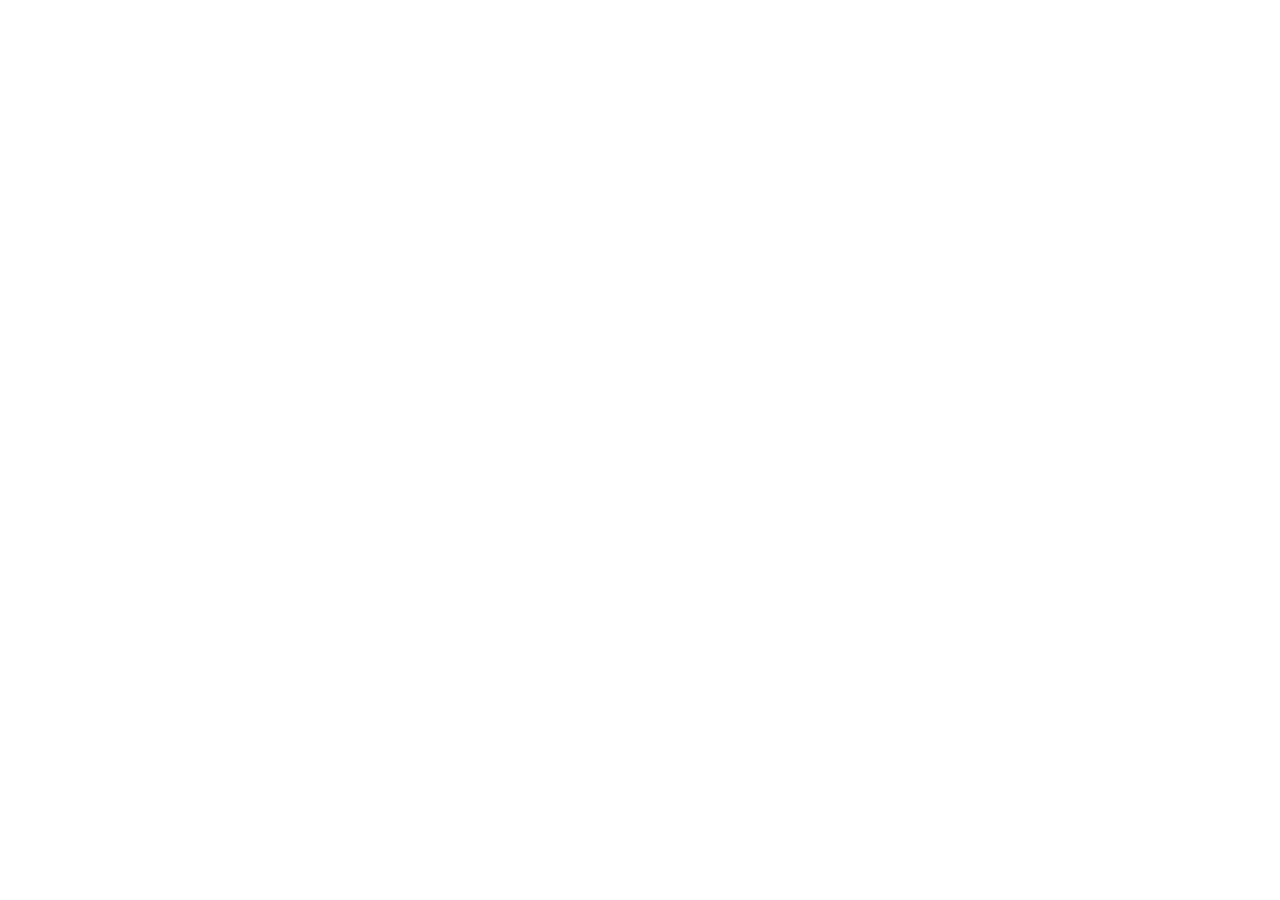
==== index.html @ 3046fb3e "Adding map information to repo" ====
<!doctype html>
<html lang="en">
    <head>
        <meta charset="utf-8">
        <meta http-equiv="X-UA-Compatible" content="IE=edge">
        <meta name="viewport" content="initial-scale=1,user-scalable=no,maximum-scale=1,width=device-width">
        <meta name="mobile-web-app-capable" content="yes">
        <meta name="apple-mobile-web-app-capable" content="yes">
        <link rel="stylesheet" href="css/leaflet.css">
        <link rel="stylesheet" href="css/L.Control.Layers.Tree.css">
        <link rel="stylesheet" href="css/qgis2web.css">
        <link rel="stylesheet" href="css/fontawesome-all.min.css">
        <link rel="stylesheet" href="css/leaflet.photon.css">
        <style>
        #map {
            width: 1140px;
            height: 761px;
        }
        </style>
        <title></title>
    </head>
    <body>
        <div id="map">
        </div>
        <script src="js/qgis2web_expressions.js"></script>
        <script src="js/leaflet.js"></script>
        <script src="js/L.Control.Layers.Tree.min.js"></script>
        <script src="js/leaflet.rotatedMarker.js"></script>
        <script src="js/leaflet.pattern.js"></script>
        <script src="js/leaflet-hash.js"></script>
        <script src="js/Autolinker.min.js"></script>
        <script src="js/rbush.min.js"></script>
        <script src="js/labelgun.min.js"></script>
        <script src="js/labels.js"></script>
        <script src="js/leaflet.photon.js"></script>
        <script src="data/sharedLandscapingTraining_1.js"></script>
        <script src="data/sharedYouthPrograms_2.js"></script>
        <script src="data/sharedCommunityStewardship_3.js"></script>
        <script>
        var highlightLayer;
        function highlightFeature(e) {
            highlightLayer = e.target;
            highlightLayer.openPopup();
        }
        var map = L.map('map', {
            zoomControl:false, maxZoom:28, minZoom:1
        }).fitBounds([[38.93813158655126,-76.957942898571],[38.969355745536575,-76.89774172411627]]);
        var hash = new L.Hash(map);
        map.attributionControl.setPrefix('<a href="https://github.com/qgis2web/qgis2web" target="_blank">qgis2web</a> &middot; <a href="https://leafletjs.com" title="A JS library for interactive maps">Leaflet</a> &middot; <a href="https://qgis.org">QGIS</a>');
        var autolinker = new Autolinker({truncate: {length: 30, location: 'smart'}});
        // remove popup's row if "visible-with-data"
        function removeEmptyRowsFromPopupContent(content, feature) {
         var tempDiv = document.createElement('div');
         tempDiv.innerHTML = content;
         var rows = tempDiv.querySelectorAll('tr');
         for (var i = 0; i < rows.length; i++) {
             var td = rows[i].querySelector('td.visible-with-data');
             var key = td ? td.id : '';
             if (td && td.classList.contains('visible-with-data') && feature.properties[key] == null) {
                 rows[i].parentNode.removeChild(rows[i]);
             }
         }
         return tempDiv.innerHTML;
        }
        // modify popup if contains media
        function addClassToPopupIfMedia(content, popup) {
            var tempDiv = document.createElement('div');
            tempDiv.innerHTML = content;
            var imgTd = tempDiv.querySelector('td img');
            if (imgTd) {
                var src = imgTd.getAttribute('src');
                if (/\.(jpg|jpeg|png|gif|bmp|webp|avif)$/i.test(src)) {
                    popup._contentNode.classList.add('media');
                    var img = popup._contentNode.querySelector('td img');
                    if (img) {
                        // If already loaded (cache), update immediately
                        if (img.complete && img.naturalHeight > 0) {
                            popup.update();
                        } else {
                            img.addEventListener('load', function() {
                                popup.update();
                            });
                            img.addEventListener('error', function() {
                                popup.update();
                            });
                        }
                    }
                } else if (/\.(mp3|wav|ogg|aac)$/i.test(src)) {
                    var audio = document.createElement('audio');
                    audio.controls = true;
                    audio.src = src;
                    imgTd.parentNode.replaceChild(audio, imgTd);
                    popup._contentNode.classList.add('media');
                    setTimeout(function() {
                        popup.setContent(tempDiv.innerHTML);
                        popup.update();
                    }, 10);
                } else if (/\.(mp4|webm|ogg|mov)$/i.test(src)) {
                    var video = document.createElement('video');
                    video.controls = true;
                    video.src = src;
                    video.style.width = "400px";
                    video.style.height = "300px";
                    video.style.maxHeight = "60vh";
                    video.style.maxWidth = "60vw";
                    imgTd.parentNode.replaceChild(video, imgTd);
                    popup._contentNode.classList.add('media');
                    // Aggiorna il popup quando il video carica i metadati
                    video.addEventListener('loadedmetadata', function() {
                        popup.update();
                    });
                    setTimeout(function() {
                        popup.setContent(tempDiv.innerHTML);
                        popup.update();
                    }, 10);
                } else {
                    popup._contentNode.classList.remove('media');
                }
            } else {
                popup._contentNode.classList.remove('media');
            }
        }
        var zoomControl = L.control.zoom({
            position: 'topleft'
        }).addTo(map);
        var bounds_group = new L.featureGroup([]);
        function setBounds() {
        }
        map.createPane('pane_OpenStreetMap_0');
        map.getPane('pane_OpenStreetMap_0').style.zIndex = 400;
        var layer_OpenStreetMap_0 = L.tileLayer('https://tile.openstreetmap.org/{z}/{x}/{y}.png', {
            pane: 'pane_OpenStreetMap_0',
            opacity: 1.0,
            attribution: '',
            minZoom: 1,
            maxZoom: 28,
        });
        layer_OpenStreetMap_0;
        map.addLayer(layer_OpenStreetMap_0);
        function pop_sharedLandscapingTraining_1(feature, layer) {
            layer.on({
                mouseout: function(e) {
                    if (typeof layer.closePopup == 'function') {
                        layer.closePopup();
                    } else {
                        layer.eachLayer(function(feature){
                            feature.closePopup()
                        });
                    }
                },
                mouseover: highlightFeature,
            });
            var popupContent = '<table>\
                    <tr>\
                        <td colspan="2"><strong>Project Name</strong><br />' + (feature.properties['Project Name'] !== null ? autolinker.link(String(feature.properties['Project Name']).replace(/'/g, '\'').toLocaleString()) : '') + '</td>\
                    </tr>\
                    <tr>\
                        <th scope="row">Program Area</th>\
                        <td>' + (feature.properties['Program Area'] !== null ? autolinker.link(String(feature.properties['Program Area']).replace(/'/g, '\'').toLocaleString()) : '') + '</td>\
                    </tr>\
                    <tr>\
                        <th scope="row">Service Area/County</th>\
                        <td>' + (feature.properties['Service Area/County'] !== null ? autolinker.link(String(feature.properties['Service Area/County']).replace(/'/g, '\'').toLocaleString()) : '') + '</td>\
                    </tr>\
                    <tr>\
                        <th scope="row">City</th>\
                        <td>' + (feature.properties['City'] !== null ? autolinker.link(String(feature.properties['City']).replace(/'/g, '\'').toLocaleString()) : '') + '</td>\
                    </tr>\
                    <tr>\
                        <th scope="row">Project Description</th>\
                        <td>' + (feature.properties['Project Description'] !== null ? autolinker.link(String(feature.properties['Project Description']).replace(/'/g, '\'').toLocaleString()) : '') + '</td>\
                    </tr>\
                    <tr>\
                        <th scope="row">Partners</th>\
                        <td class="visible-with-data" id="Partners">' + (feature.properties['Partners'] !== null ? autolinker.link(String(feature.properties['Partners']).replace(/'/g, '\'').toLocaleString()) : '') + '</td>\
                    </tr>\
                    <tr>\
                        <th scope="row">Funder</th>\
                        <td class="visible-with-data" id="Funder">' + (feature.properties['Funder'] !== null ? autolinker.link(String(feature.properties['Funder']).replace(/'/g, '\'').toLocaleString()) : '') + '</td>\
                    </tr>\
                    <tr>\
                        <th scope="row">Participants</th>\
                        <td class="visible-with-data" id="Participants">' + (feature.properties['Participants'] !== null ? autolinker.link(String(feature.properties['Participants']).replace(/'/g, '\'').toLocaleString()) : '') + '</td>\
                    </tr>\
                    <tr>\
                        <th scope="row">Trees Planted</th>\
                        <td class="visible-with-data" id="Trees Planted">' + (feature.properties['Trees Planted'] !== null ? autolinker.link(String(feature.properties['Trees Planted']).replace(/'/g, '\'').toLocaleString()) : '') + '</td>\
                    </tr>\
                    <tr>\
                        <th scope="row">Installations</th>\
                        <td class="visible-with-data" id="Installations">' + (feature.properties['Installations'] !== null ? autolinker.link(String(feature.properties['Installations']).replace(/'/g, '\'').toLocaleString()) : '') + '</td>\
                    </tr>\
                </table>';
            var content = removeEmptyRowsFromPopupContent(popupContent, feature);
			layer.on('popupopen', function(e) {
				addClassToPopupIfMedia(content, e.popup);
			});
			layer.bindPopup(content, { maxHeight: 400 });
        }

        function style_sharedLandscapingTraining_1_0() {
            return {
                pane: 'pane_sharedLandscapingTraining_1',
                radius: 8.0,
                opacity: 1,
                color: 'rgba(35,35,35,1.0)',
                dashArray: '',
                lineCap: 'butt',
                lineJoin: 'miter',
                weight: 1,
                fill: true,
                fillOpacity: 1,
                fillColor: 'rgba(143,105,85,1.0)',
                interactive: true,
            }
        }
        map.createPane('pane_sharedLandscapingTraining_1');
        map.getPane('pane_sharedLandscapingTraining_1').style.zIndex = 401;
        map.getPane('pane_sharedLandscapingTraining_1').style['mix-blend-mode'] = 'normal';
        var layer_sharedLandscapingTraining_1 = new L.geoJson(json_sharedLandscapingTraining_1, {
            attribution: '',
            interactive: true,
            dataVar: 'json_sharedLandscapingTraining_1',
            layerName: 'layer_sharedLandscapingTraining_1',
            pane: 'pane_sharedLandscapingTraining_1',
            onEachFeature: pop_sharedLandscapingTraining_1,
            pointToLayer: function (feature, latlng) {
                var context = {
                    feature: feature,
                    variables: {}
                };
                return L.circleMarker(latlng, style_sharedLandscapingTraining_1_0(feature));
            },
        });
        bounds_group.addLayer(layer_sharedLandscapingTraining_1);
        map.addLayer(layer_sharedLandscapingTraining_1);
        function pop_sharedYouthPrograms_2(feature, layer) {
            layer.on({
                mouseout: function(e) {
                    if (typeof layer.closePopup == 'function') {
                        layer.closePopup();
                    } else {
                        layer.eachLayer(function(feature){
                            feature.closePopup()
                        });
                    }
                },
                mouseover: highlightFeature,
            });
            var popupContent = '<table>\
                    <tr>\
                        <td colspan="2"><strong>Project Name</strong><br />' + (feature.properties['Project Name'] !== null ? autolinker.link(String(feature.properties['Project Name']).replace(/'/g, '\'').toLocaleString()) : '') + '</td>\
                    </tr>\
                    <tr>\
                        <th scope="row">Program Area</th>\
                        <td>' + (feature.properties['Program Area'] !== null ? autolinker.link(String(feature.properties['Program Area']).replace(/'/g, '\'').toLocaleString()) : '') + '</td>\
                    </tr>\
                    <tr>\
                        <th scope="row">Service Area/County</th>\
                        <td>' + (feature.properties['Service Area/County'] !== null ? autolinker.link(String(feature.properties['Service Area/County']).replace(/'/g, '\'').toLocaleString()) : '') + '</td>\
                    </tr>\
                    <tr>\
                        <th scope="row">City</th>\
                        <td>' + (feature.properties['City'] !== null ? autolinker.link(String(feature.properties['City']).replace(/'/g, '\'').toLocaleString()) : '') + '</td>\
                    </tr>\
                    <tr>\
                        <th scope="row">Project Description</th>\
                        <td>' + (feature.properties['Project Description'] !== null ? autolinker.link(String(feature.properties['Project Description']).replace(/'/g, '\'').toLocaleString()) : '') + '</td>\
                    </tr>\
                    <tr>\
                        <th scope="row">Partners</th>\
                        <td class="visible-with-data" id="Partners">' + (feature.properties['Partners'] !== null ? autolinker.link(String(feature.properties['Partners']).replace(/'/g, '\'').toLocaleString()) : '') + '</td>\
                    </tr>\
                    <tr>\
                        <th scope="row">Funder</th>\
                        <td class="visible-with-data" id="Funder">' + (feature.properties['Funder'] !== null ? autolinker.link(String(feature.properties['Funder']).replace(/'/g, '\'').toLocaleString()) : '') + '</td>\
                    </tr>\
                    <tr>\
                        <th scope="row">Participants</th>\
                        <td class="visible-with-data" id="Participants">' + (feature.properties['Participants'] !== null ? autolinker.link(String(feature.properties['Participants']).replace(/'/g, '\'').toLocaleString()) : '') + '</td>\
                    </tr>\
                    <tr>\
                        <th scope="row">Trees Planted</th>\
                        <td class="visible-with-data" id="Trees Planted">' + (feature.properties['Trees Planted'] !== null ? autolinker.link(String(feature.properties['Trees Planted']).replace(/'/g, '\'').toLocaleString()) : '') + '</td>\
                    </tr>\
                    <tr>\
                        <th scope="row">Installations</th>\
                        <td class="visible-with-data" id="Installations">' + (feature.properties['Installations'] !== null ? autolinker.link(String(feature.properties['Installations']).replace(/'/g, '\'').toLocaleString()) : '') + '</td>\
                    </tr>\
                </table>';
            var content = removeEmptyRowsFromPopupContent(popupContent, feature);
			layer.on('popupopen', function(e) {
				addClassToPopupIfMedia(content, e.popup);
			});
			layer.bindPopup(content, { maxHeight: 400 });
        }

        function style_sharedYouthPrograms_2_0() {
            return {
                pane: 'pane_sharedYouthPrograms_2',
                radius: 8.0,
                opacity: 1,
                color: 'rgba(35,35,35,1.0)',
                dashArray: '',
                lineCap: 'butt',
                lineJoin: 'miter',
                weight: 1,
                fill: true,
                fillOpacity: 1,
                fillColor: 'rgba(26,148,4,1.0)',
                interactive: true,
            }
        }
        map.createPane('pane_sharedYouthPrograms_2');
        map.getPane('pane_sharedYouthPrograms_2').style.zIndex = 402;
        map.getPane('pane_sharedYouthPrograms_2').style['mix-blend-mode'] = 'normal';
        var layer_sharedYouthPrograms_2 = new L.geoJson(json_sharedYouthPrograms_2, {
            attribution: '',
            interactive: true,
            dataVar: 'json_sharedYouthPrograms_2',
            layerName: 'layer_sharedYouthPrograms_2',
            pane: 'pane_sharedYouthPrograms_2',
            onEachFeature: pop_sharedYouthPrograms_2,
            pointToLayer: function (feature, latlng) {
                var context = {
                    feature: feature,
                    variables: {}
                };
                return L.circleMarker(latlng, style_sharedYouthPrograms_2_0(feature));
            },
        });
        bounds_group.addLayer(layer_sharedYouthPrograms_2);
        map.addLayer(layer_sharedYouthPrograms_2);
        function pop_sharedCommunityStewardship_3(feature, layer) {
            layer.on({
                mouseout: function(e) {
                    if (typeof layer.closePopup == 'function') {
                        layer.closePopup();
                    } else {
                        layer.eachLayer(function(feature){
                            feature.closePopup()
                        });
                    }
                },
                mouseover: highlightFeature,
            });
            var popupContent = '<table>\
                    <tr>\
                        <td class="visible-with-data" id="Project Name" colspan="2"><strong>Project Name</strong><br />' + (feature.properties['Project Name'] !== null ? autolinker.link(String(feature.properties['Project Name']).replace(/'/g, '\'').toLocaleString()) : '') + '</td>\
                    </tr>\
                    <tr>\
                        <td colspan="2"><strong>Program Area</strong><br />' + (feature.properties['Program Area'] !== null ? autolinker.link(String(feature.properties['Program Area']).replace(/'/g, '\'').toLocaleString()) : '') + '</td>\
                    </tr>\
                    <tr>\
                        <th scope="row">Service Area/County</th>\
                        <td>' + (feature.properties['Service Area/County'] !== null ? autolinker.link(String(feature.properties['Service Area/County']).replace(/'/g, '\'').toLocaleString()) : '') + '</td>\
                    </tr>\
                    <tr>\
                        <th scope="row">City</th>\
                        <td>' + (feature.properties['City'] !== null ? autolinker.link(String(feature.properties['City']).replace(/'/g, '\'').toLocaleString()) : '') + '</td>\
                    </tr>\
                    <tr>\
                        <th scope="row">Project Description</th>\
                        <td>' + (feature.properties['Project Description'] !== null ? autolinker.link(String(feature.properties['Project Description']).replace(/'/g, '\'').toLocaleString()) : '') + '</td>\
                    </tr>\
                    <tr>\
                        <th scope="row">Partners</th>\
                        <td class="visible-with-data" id="Partners">' + (feature.properties['Partners'] !== null ? autolinker.link(String(feature.properties['Partners']).replace(/'/g, '\'').toLocaleString()) : '') + '</td>\
                    </tr>\
                    <tr>\
                        <th scope="row">Funder</th>\
                        <td class="visible-with-data" id="Funder">' + (feature.properties['Funder'] !== null ? autolinker.link(String(feature.properties['Funder']).replace(/'/g, '\'').toLocaleString()) : '') + '</td>\
                    </tr>\
                    <tr>\
                        <th scope="row">Participants</th>\
                        <td class="visible-with-data" id="Participants">' + (feature.properties['Participants'] !== null ? autolinker.link(String(feature.properties['Participants']).replace(/'/g, '\'').toLocaleString()) : '') + '</td>\
                    </tr>\
                    <tr>\
                        <th scope="row">Trees Planted</th>\
                        <td class="visible-with-data" id="Trees Planted">' + (feature.properties['Trees Planted'] !== null ? autolinker.link(String(feature.properties['Trees Planted']).replace(/'/g, '\'').toLocaleString()) : '') + '</td>\
                    </tr>\
                    <tr>\
                        <th scope="row">Installations</th>\
                        <td class="visible-with-data" id="Installations">' + (feature.properties['Installations'] !== null ? autolinker.link(String(feature.properties['Installations']).replace(/'/g, '\'').toLocaleString()) : '') + '</td>\
                    </tr>\
                </table>';
            var content = removeEmptyRowsFromPopupContent(popupContent, feature);
			layer.on('popupopen', function(e) {
				addClassToPopupIfMedia(content, e.popup);
			});
			layer.bindPopup(content, { maxHeight: 400 });
        }

        function style_sharedCommunityStewardship_3_0() {
            return {
                pane: 'pane_sharedCommunityStewardship_3',
                radius: 8.0,
                opacity: 1,
                color: 'rgba(35,35,35,1.0)',
                dashArray: '',
                lineCap: 'butt',
                lineJoin: 'miter',
                weight: 1,
                fill: true,
                fillOpacity: 1,
                fillColor: 'rgba(57,72,143,1.0)',
                interactive: false,
            }
        }
        map.createPane('pane_sharedCommunityStewardship_3');
        map.getPane('pane_sharedCommunityStewardship_3').style.zIndex = 403;
        map.getPane('pane_sharedCommunityStewardship_3').style['mix-blend-mode'] = 'normal';
        var layer_sharedCommunityStewardship_3 = new L.geoJson(json_sharedCommunityStewardship_3, {
            attribution: '',
            interactive: false,
            dataVar: 'json_sharedCommunityStewardship_3',
            layerName: 'layer_sharedCommunityStewardship_3',
            pane: 'pane_sharedCommunityStewardship_3',
            onEachFeature: pop_sharedCommunityStewardship_3,
            pointToLayer: function (feature, latlng) {
                var context = {
                    feature: feature,
                    variables: {}
                };
                return L.circleMarker(latlng, style_sharedCommunityStewardship_3_0(feature));
            },
        });
        bounds_group.addLayer(layer_sharedCommunityStewardship_3);
        const url = {"Nominatim OSM": "https://nominatim.openstreetmap.org/search?format=geojson&addressdetails=1&",
        "France BAN": "https://api-adresse.data.gouv.fr/search/?"}
        var photonControl = L.control.photon({
            url: url["France BAN"],
            feedbackLabel: '',
            position: 'topleft',
            includePosition: true,
            initial: true,
            // resultsHandler: myHandler,
        }).addTo(map);
        photonControl._container.childNodes[0].style.borderRadius="10px"
        // Create a variable to store the geoJSON data
        var x = null;
        // Create a variable to store the marker
        var marker = null;
        // Add an event listener to the Photon control to create a marker from the returned geoJSON data
        var z = null;
        photonControl.on('selected', function(e) {
            console.log(photonControl.search.resultsContainer);
            if (x != null) {
                map.removeLayer(obj3.marker);
                map.removeLayer(x);
            }
            obj2.gcd = e.choice;
            x = L.geoJSON(obj2.gcd).addTo(map);
            var label = typeof obj2.gcd.properties.label === 'undefined' ? obj2.gcd.properties.display_name : obj2.gcd.properties.label;
            obj3.marker = L.marker(x.getLayers()[0].getLatLng()).bindPopup(label).addTo(map);
            map.setView(x.getLayers()[0].getLatLng(), 17);
            z = typeof e.choice.properties.label === 'undefined'? e.choice.properties.display_name : e.choice.properties.label;
            console.log(e);
            e.target.input.value = z;
        });
        var search = document.getElementsByClassName("leaflet-photon leaflet-control")[0];
        search.classList.add("leaflet-control-search")
        search.style.display = "flex";
        search.style.backgroundColor="rgba(255,255,255,0.5)" 

        // Create the new button element
        var button = document.createElement("div");
        button.id = "gcd-button-control";
        button.className = "gcd-gl-btn fa fa-search search-button";

        // Insert the button at the beginning of the search control
        search.insertBefore(button, search.firstChild);
        last = search.lastChild;
        last.style.display = "none";
        button.addEventListener("click", function (e) {
            if (last.style.display === "none") {
                last.style.display = "block";
            } else {
                last.style.display = "none";
            }
        });
        var overlaysTree = [
            {label: '<img src="legend/sharedCommunityStewardship_3.png" /> shared — Community Stewardship', layer: layer_sharedCommunityStewardship_3},
            {label: '<img src="legend/sharedYouthPrograms_2.png" /> shared — Youth Programs', layer: layer_sharedYouthPrograms_2},
            {label: '<img src="legend/sharedLandscapingTraining_1.png" /> shared — Landscaping Training', layer: layer_sharedLandscapingTraining_1},
            {label: "Open Street Map", layer: layer_OpenStreetMap_0},]
        var lay = L.control.layers.tree(null, overlaysTree,{
            //namedToggle: true,
            //selectorBack: false,
            //closedSymbol: '&#8862; &#x1f5c0;',
            //openedSymbol: '&#8863; &#x1f5c1;',
            //collapseAll: 'Collapse all',
            //expandAll: 'Expand all',
            collapsed: false, 
        });
        lay.addTo(map);
		document.addEventListener("DOMContentLoaded", function() {
            // set new Layers List height which considers toggle icon
            function newLayersListHeight() {
                var layerScrollbarElement = document.querySelector('.leaflet-control-layers-scrollbar');
                if (layerScrollbarElement) {
                    var layersListElement = document.querySelector('.leaflet-control-layers-list');
                    var originalHeight = layersListElement.style.height 
                        || window.getComputedStyle(layersListElement).height;
                    var newHeight = parseFloat(originalHeight) - 50;
                    layersListElement.style.height = newHeight + 'px';
                }
            }
            var isLayersListExpanded = true;
            var controlLayersElement = document.querySelector('.leaflet-control-layers');
            var toggleLayerControl = document.querySelector('.leaflet-control-layers-toggle');
            // toggle Collapsed/Expanded and apply new Layers List height
            toggleLayerControl.addEventListener('click', function() {
                if (isLayersListExpanded) {
                    controlLayersElement.classList.remove('leaflet-control-layers-expanded');
                } else {
                    controlLayersElement.classList.add('leaflet-control-layers-expanded');
                }
                isLayersListExpanded = !isLayersListExpanded;
                newLayersListHeight()
            });	
			// apply new Layers List height if toggle layerstree
			if (controlLayersElement) {
				controlLayersElement.addEventListener('click', function(event) {
					var toggleLayerHeaderPointer = event.target.closest('.leaflet-layerstree-header-pointer span');
					if (toggleLayerHeaderPointer) {
						newLayersListHeight();
					}
				});
			}
            // Collapsed/Expanded at Start to apply new height
            setTimeout(function() {
                toggleLayerControl.click();
            }, 10);
            setTimeout(function() {
                toggleLayerControl.click();
            }, 10);
            // Collapsed touch/small screen
            var isSmallScreen = window.innerWidth < 650;
            if (isSmallScreen) {
                setTimeout(function() {
                    controlLayersElement.classList.remove('leaflet-control-layers-expanded');
                    isLayersListExpanded = !isLayersListExpanded;
                }, 500);
            }  
        });       
        setBounds();
        </script>
    </body>
</html>
---- css/qgis2web.css ----
#map {
            background-color: #ffffff
        }
        html, body, #map {
			overflow: hidden;
        }
        .col9{
			height: 100%!important;
		}
		.col3{
			height: 100%;
			overflow: auto;
		}
        .info {
            padding: 6px 8px;
            font: 14px/16px Arial, Helvetica, sans-serif;
            background-color:#f8f8f8 !important;
            color: #444444 !important;
            box-shadow: 0 0 15px rgba(0,0,0,0.2);
            border-radius: 5px;
        }
        .info h2 {
            margin: 0 0 5px;
        }
        .leaflet-container {
            background: #fff;
            padding-right: 10px;
        }
        .leaflet-popup-scrolled {
            border-bottom: unset!important;
            border-top: unset!important;
        }
        .leaflet-popup-content{
            max-height: 70vh;
            max-width: 70vw;
        }
        .leaflet-popup-content.media{
            width: auto!important;
            height: auto!important;
            overflow: auto;
        }
        .leaflet-popup-content th {
            text-align: left;
            vertical-align: top;
            min-width: 75px;
        }
        .leaflet-popup-content td {
            min-width: 75px;
        }
        .leaflet-popup-content td img {
            max-height: 60vh;
            max-width: 60vw;
        }

        .leaflet-tooltip {
            background: none;
            box-shadow: none;
            border: none;
        }
        .leaflet-tooltip-left:before, .leaflet-tooltip-right:before {
            border: 0px;
        }
        .fa, .leaflet-container, a {
            color: #444444 !important;
        }
        .leaflet-control-zoom-in, .leaflet-control-zoom-out,
        .leaflet-control-locate a,
        .leaflet-touch .leaflet-control-geocoder-icon,
        .leaflet-control-search .search-button,
         .leaflet-control-measure {
            background-color: #f8f8f8 !important;
            border-radius: 0px !important;
            color: #444444 !important;
        }
        .abstract {
            font: bold 18px 'Lucida Console', Monaco, monospace;
            text-indent: 1px;
            background-color: #f8f8f8 !important;
            width: 30px !important;
            color: #444444 !important;
            height: 30px !important;
            text-align: center !important;
            line-height: 30px !important;
        }
        .abstractUncollapsed {
            padding: 6px 8px;
            font: 12px/1.5 "Helvetica Neue", Arial, Helvetica, sans-serif;
            background-color:#f8f8f8 !important;
            color: #444444 !important;
            box-shadow: 0 0 15px rgba(0,0,0,0.2);
            border-radius: 5px;
            max-width: 40%;
        }
        .leaflet-control {
            box-shadow: 0 3px 14px rgba(0, 0, 0, 0.4)!important;
            border-radius: 4px;
        }
        .leaflet-touch .leaflet-control-layers,
        .leaflet-touch .leaflet-bar,
        .leaflet-control-search,
        .leaflet-control-measure {
            border: 3px solid rgba(255,255,255,.4) !important;
        }
        .leaflet-control-attribution a {
            color: #0078A8 !important;
        }
        .leaflet-control-scale-line {
            border: 2px solid #f8f8f8 !important;
            border-top: none !important;
            color: black !important;
        }
        .leaflet-control-search .search-button {
            width: 30px !important;
            height: 30px !important;
            font-size: 13px !important;
            text-align: center !important;
            cursor: pointer;
        }
        .search-button.fa.fa-binoculars{
            display: flex;
            justify-content: center;
            align-items: center;
        }
        .leaflet-control-measure .leaflet-control {
            width: 30px !important;
            height: 30px !important;
        }
        .leaflet-container .leaflet-control-search{
            background: none !important;
        }
        .leaflet-control-search .search-input {
            margin: 0px 0px 0px 0px !important;
            height: 30px !important;
        }
        .leaflet-control-measure {
            background: none!important;
            border-radius: 4px !important;
        }
        .leaflet-control-measure .leaflet-control-measure-interaction {
            background-color: #f8f8f8 !important;
        }
        .leaflet-touch .leaflet-control-measure
        .leaflet-control-measure-toggle,
        .leaflet-touch .leaflet-control-measure
        .leaflet-control-measure-toggle:hover {
            width: 30px !important;
            height: 30px !important;
            border-radius: 0px !important;
            background-color: #f8f8f8 !important;
            color: #444444 !important;
            font-size: 13px;
            line-height: 30px;
            text-align: center;
            text-indent: 0%;
        }
        .leaflet-control-layers {
			padding: 2px;
			display: flex;
			flex-direction: column;
			align-items: flex-end;
            background-color: #f8f8f8 !important;
            color: #444444 !important;

		}
        .leaflet-control-layers-expanded {
			padding-left: 6px;
		}	
        .leaflet-control-layers-expanded .leaflet-control-layers-toggle {
            display: block;
            background-image: none;
			text-decoration: none;
            margin-bottom: 3px;
        }
        .leaflet-control-layers-expanded .leaflet-control-layers-toggle::after {
            content: '»';
            font-size: x-large;
            color: #444444 !important;
            display: flex;
            align-items: center;
            justify-content: center;
            width: 100%;
            height: 100%;
            text-align: center;
        }
        .leaflet-overlay-pane {
            z-index: 550;
        }
        .leaflet-popup-pane {
            z-index: 700;
        }
        #gcd-button-control {
            display: flex;
            justify-content: center;
            align-items: center;
        }
        .leaflet-marker-icon{
            white-space: nowrap;
        }
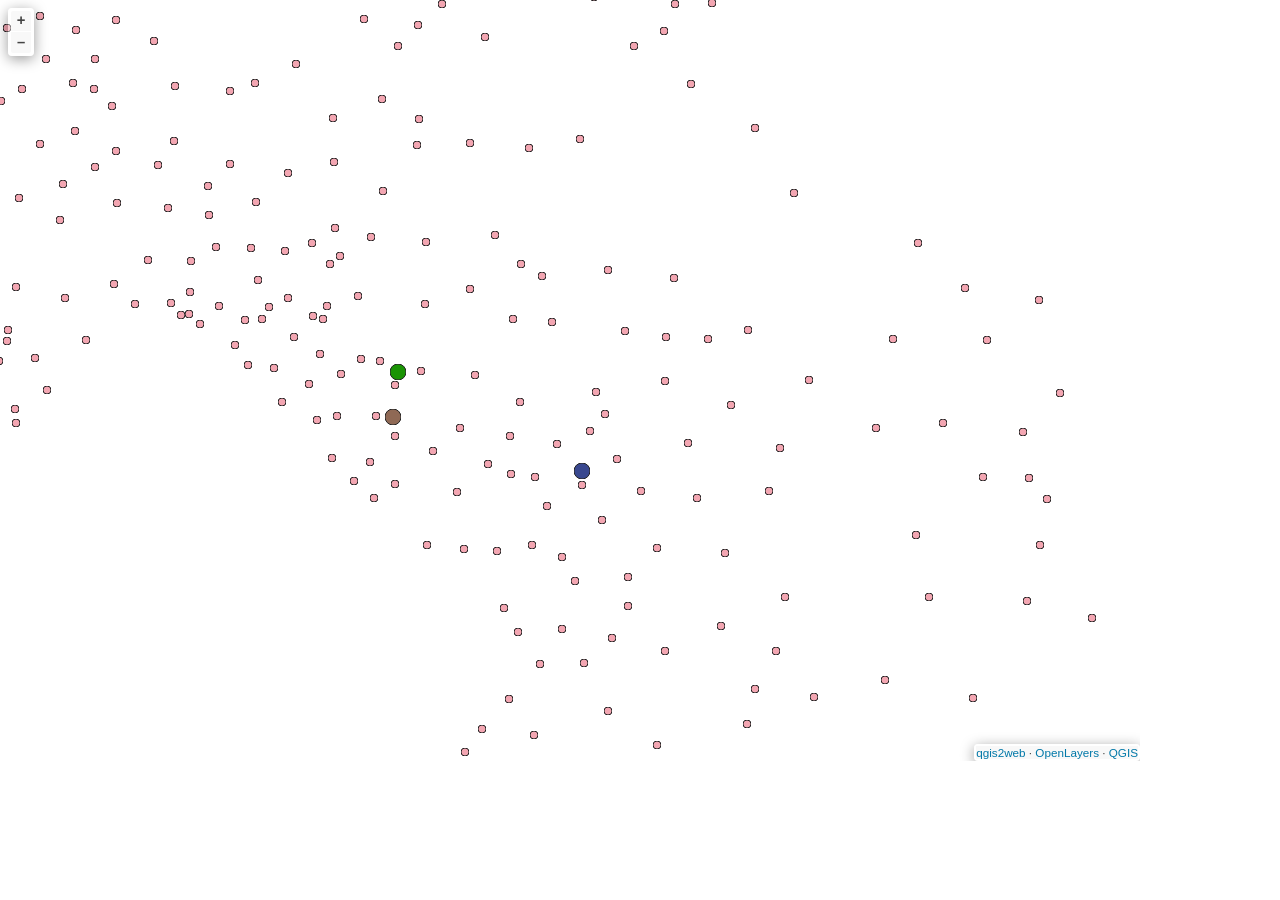
==== commit 6ef598cc: "Add showcase page that embeds the map in an iframe - Add MapShowcase.html displaying the exported ma" ====
--- a/index.html
+++ b/index.html
@@ -6,11 +6,35 @@
         <meta name="viewport" content="initial-scale=1,user-scalable=no,maximum-scale=1,width=device-width">
         <meta name="mobile-web-app-capable" content="yes">
         <meta name="apple-mobile-web-app-capable" content="yes">
-        <link rel="stylesheet" href="css/leaflet.css">
-        <link rel="stylesheet" href="css/L.Control.Layers.Tree.css">
-        <link rel="stylesheet" href="css/qgis2web.css">
-        <link rel="stylesheet" href="css/fontawesome-all.min.css">
-        <link rel="stylesheet" href="css/leaflet.photon.css">
+        <link rel="stylesheet" href="./resources/ol.css">
+        <link rel="stylesheet" href="resources/fontawesome-all.min.css">
+        <link href="resources/photon-geocoder-autocomplete.min.css" rel="stylesheet">
+        <link rel="stylesheet" href="./resources/ol-layerswitcher.css">
+        <link rel="stylesheet" href="./resources/qgis2web.css">
+        <style>
+        html, body {
+            background-color: #ffffff;
+        }
+        .ol-control > * {
+            background-color: #f8f8f8!important;
+            color: #444444!important;
+            border-radius: 0px;
+        }
+        .ol-attribution a, .gcd-gl-input::placeholder, .search-layer-input-search::placeholder {
+            color: #444444!important;
+        }
+        .search-layer-input-search {
+            background-color: #f8f8f8!important;
+        }
+        .ol-control > *:focus, .ol-control >*:hover {
+            background-color: rgba(248, 248, 248, 0.7)!important;
+        } 
+        .ol-control {
+            background-color: rgba(255,255,255,.4) !important;
+            padding: 2px !important;
+        } 
+        </style>
+
         <style>
         #map {
             width: 1140px;
@@ -21,530 +45,21 @@
     </head>
     <body>
         <div id="map">
+            <div id="popup" class="ol-popup">
+                <a href="#" id="popup-closer" class="ol-popup-closer"></a>
+                <div id="popup-content"></div>
+            </div>
         </div>
-        <script src="js/qgis2web_expressions.js"></script>
-        <script src="js/leaflet.js"></script>
-        <script src="js/L.Control.Layers.Tree.min.js"></script>
-        <script src="js/leaflet.rotatedMarker.js"></script>
-        <script src="js/leaflet.pattern.js"></script>
-        <script src="js/leaflet-hash.js"></script>
-        <script src="js/Autolinker.min.js"></script>
-        <script src="js/rbush.min.js"></script>
-        <script src="js/labelgun.min.js"></script>
-        <script src="js/labels.js"></script>
-        <script src="js/leaflet.photon.js"></script>
-        <script src="data/sharedLandscapingTraining_1.js"></script>
-        <script src="data/sharedYouthPrograms_2.js"></script>
-        <script src="data/sharedCommunityStewardship_3.js"></script>
-        <script>
-        var highlightLayer;
-        function highlightFeature(e) {
-            highlightLayer = e.target;
-            highlightLayer.openPopup();
-        }
-        var map = L.map('map', {
-            zoomControl:false, maxZoom:28, minZoom:1
-        }).fitBounds([[38.93813158655126,-76.957942898571],[38.969355745536575,-76.89774172411627]]);
-        var hash = new L.Hash(map);
-        map.attributionControl.setPrefix('<a href="https://github.com/qgis2web/qgis2web" target="_blank">qgis2web</a> &middot; <a href="https://leafletjs.com" title="A JS library for interactive maps">Leaflet</a> &middot; <a href="https://qgis.org">QGIS</a>');
-        var autolinker = new Autolinker({truncate: {length: 30, location: 'smart'}});
-        // remove popup's row if "visible-with-data"
-        function removeEmptyRowsFromPopupContent(content, feature) {
-         var tempDiv = document.createElement('div');
-         tempDiv.innerHTML = content;
-         var rows = tempDiv.querySelectorAll('tr');
-         for (var i = 0; i < rows.length; i++) {
-             var td = rows[i].querySelector('td.visible-with-data');
-             var key = td ? td.id : '';
-             if (td && td.classList.contains('visible-with-data') && feature.properties[key] == null) {
-                 rows[i].parentNode.removeChild(rows[i]);
-             }
-         }
-         return tempDiv.innerHTML;
-        }
-        // modify popup if contains media
-        function addClassToPopupIfMedia(content, popup) {
-            var tempDiv = document.createElement('div');
-            tempDiv.innerHTML = content;
-            var imgTd = tempDiv.querySelector('td img');
-            if (imgTd) {
-                var src = imgTd.getAttribute('src');
-                if (/\.(jpg|jpeg|png|gif|bmp|webp|avif)$/i.test(src)) {
-                    popup._contentNode.classList.add('media');
-                    var img = popup._contentNode.querySelector('td img');
-                    if (img) {
-                        // If already loaded (cache), update immediately
-                        if (img.complete && img.naturalHeight > 0) {
-                            popup.update();
-                        } else {
-                            img.addEventListener('load', function() {
-                                popup.update();
-                            });
-                            img.addEventListener('error', function() {
-                                popup.update();
-                            });
-                        }
-                    }
-                } else if (/\.(mp3|wav|ogg|aac)$/i.test(src)) {
-                    var audio = document.createElement('audio');
-                    audio.controls = true;
-                    audio.src = src;
-                    imgTd.parentNode.replaceChild(audio, imgTd);
-                    popup._contentNode.classList.add('media');
-                    setTimeout(function() {
-                        popup.setContent(tempDiv.innerHTML);
-                        popup.update();
-                    }, 10);
-                } else if (/\.(mp4|webm|ogg|mov)$/i.test(src)) {
-                    var video = document.createElement('video');
-                    video.controls = true;
-                    video.src = src;
-                    video.style.width = "400px";
-                    video.style.height = "300px";
-                    video.style.maxHeight = "60vh";
-                    video.style.maxWidth = "60vw";
-                    imgTd.parentNode.replaceChild(video, imgTd);
-                    popup._contentNode.classList.add('media');
-                    // Aggiorna il popup quando il video carica i metadati
-                    video.addEventListener('loadedmetadata', function() {
-                        popup.update();
-                    });
-                    setTimeout(function() {
-                        popup.setContent(tempDiv.innerHTML);
-                        popup.update();
-                    }, 10);
-                } else {
-                    popup._contentNode.classList.remove('media');
-                }
-            } else {
-                popup._contentNode.classList.remove('media');
-            }
-        }
-        var zoomControl = L.control.zoom({
-            position: 'topleft'
-        }).addTo(map);
-        var bounds_group = new L.featureGroup([]);
-        function setBounds() {
-        }
-        map.createPane('pane_OpenStreetMap_0');
-        map.getPane('pane_OpenStreetMap_0').style.zIndex = 400;
-        var layer_OpenStreetMap_0 = L.tileLayer('https://tile.openstreetmap.org/{z}/{x}/{y}.png', {
-            pane: 'pane_OpenStreetMap_0',
-            opacity: 1.0,
-            attribution: '',
-            minZoom: 1,
-            maxZoom: 28,
-        });
-        layer_OpenStreetMap_0;
-        map.addLayer(layer_OpenStreetMap_0);
-        function pop_sharedLandscapingTraining_1(feature, layer) {
-            layer.on({
-                mouseout: function(e) {
-                    if (typeof layer.closePopup == 'function') {
-                        layer.closePopup();
-                    } else {
-                        layer.eachLayer(function(feature){
-                            feature.closePopup()
-                        });
-                    }
-                },
-                mouseover: highlightFeature,
-            });
-            var popupContent = '<table>\
-                    <tr>\
-                        <td colspan="2"><strong>Project Name</strong><br />' + (feature.properties['Project Name'] !== null ? autolinker.link(String(feature.properties['Project Name']).replace(/'/g, '\'').toLocaleString()) : '') + '</td>\
-                    </tr>\
-                    <tr>\
-                        <th scope="row">Program Area</th>\
-                        <td>' + (feature.properties['Program Area'] !== null ? autolinker.link(String(feature.properties['Program Area']).replace(/'/g, '\'').toLocaleString()) : '') + '</td>\
-                    </tr>\
-                    <tr>\
-                        <th scope="row">Service Area/County</th>\
-                        <td>' + (feature.properties['Service Area/County'] !== null ? autolinker.link(String(feature.properties['Service Area/County']).replace(/'/g, '\'').toLocaleString()) : '') + '</td>\
-                    </tr>\
-                    <tr>\
-                        <th scope="row">City</th>\
-                        <td>' + (feature.properties['City'] !== null ? autolinker.link(String(feature.properties['City']).replace(/'/g, '\'').toLocaleString()) : '') + '</td>\
-                    </tr>\
-                    <tr>\
-                        <th scope="row">Project Description</th>\
-                        <td>' + (feature.properties['Project Description'] !== null ? autolinker.link(String(feature.properties['Project Description']).replace(/'/g, '\'').toLocaleString()) : '') + '</td>\
-                    </tr>\
-                    <tr>\
-                        <th scope="row">Partners</th>\
-                        <td class="visible-with-data" id="Partners">' + (feature.properties['Partners'] !== null ? autolinker.link(String(feature.properties['Partners']).replace(/'/g, '\'').toLocaleString()) : '') + '</td>\
-                    </tr>\
-                    <tr>\
-                        <th scope="row">Funder</th>\
-                        <td class="visible-with-data" id="Funder">' + (feature.properties['Funder'] !== null ? autolinker.link(String(feature.properties['Funder']).replace(/'/g, '\'').toLocaleString()) : '') + '</td>\
-                    </tr>\
-                    <tr>\
-                        <th scope="row">Participants</th>\
-                        <td class="visible-with-data" id="Participants">' + (feature.properties['Participants'] !== null ? autolinker.link(String(feature.properties['Participants']).replace(/'/g, '\'').toLocaleString()) : '') + '</td>\
-                    </tr>\
-                    <tr>\
-                        <th scope="row">Trees Planted</th>\
-                        <td class="visible-with-data" id="Trees Planted">' + (feature.properties['Trees Planted'] !== null ? autolinker.link(String(feature.properties['Trees Planted']).replace(/'/g, '\'').toLocaleString()) : '') + '</td>\
-                    </tr>\
-                    <tr>\
-                        <th scope="row">Installations</th>\
-                        <td class="visible-with-data" id="Installations">' + (feature.properties['Installations'] !== null ? autolinker.link(String(feature.properties['Installations']).replace(/'/g, '\'').toLocaleString()) : '') + '</td>\
-                    </tr>\
-                </table>';
-            var content = removeEmptyRowsFromPopupContent(popupContent, feature);
-			layer.on('popupopen', function(e) {
-				addClassToPopupIfMedia(content, e.popup);
-			});
-			layer.bindPopup(content, { maxHeight: 400 });
-        }
-
-        function style_sharedLandscapingTraining_1_0() {
-            return {
-                pane: 'pane_sharedLandscapingTraining_1',
-                radius: 8.0,
-                opacity: 1,
-                color: 'rgba(35,35,35,1.0)',
-                dashArray: '',
-                lineCap: 'butt',
-                lineJoin: 'miter',
-                weight: 1,
-                fill: true,
-                fillOpacity: 1,
-                fillColor: 'rgba(143,105,85,1.0)',
-                interactive: true,
-            }
-        }
-        map.createPane('pane_sharedLandscapingTraining_1');
-        map.getPane('pane_sharedLandscapingTraining_1').style.zIndex = 401;
-        map.getPane('pane_sharedLandscapingTraining_1').style['mix-blend-mode'] = 'normal';
-        var layer_sharedLandscapingTraining_1 = new L.geoJson(json_sharedLandscapingTraining_1, {
-            attribution: '',
-            interactive: true,
-            dataVar: 'json_sharedLandscapingTraining_1',
-            layerName: 'layer_sharedLandscapingTraining_1',
-            pane: 'pane_sharedLandscapingTraining_1',
-            onEachFeature: pop_sharedLandscapingTraining_1,
-            pointToLayer: function (feature, latlng) {
-                var context = {
-                    feature: feature,
-                    variables: {}
-                };
-                return L.circleMarker(latlng, style_sharedLandscapingTraining_1_0(feature));
-            },
-        });
-        bounds_group.addLayer(layer_sharedLandscapingTraining_1);
-        map.addLayer(layer_sharedLandscapingTraining_1);
-        function pop_sharedYouthPrograms_2(feature, layer) {
-            layer.on({
-                mouseout: function(e) {
-                    if (typeof layer.closePopup == 'function') {
-                        layer.closePopup();
-                    } else {
-                        layer.eachLayer(function(feature){
-                            feature.closePopup()
-                        });
-                    }
-                },
-                mouseover: highlightFeature,
-            });
-            var popupContent = '<table>\
-                    <tr>\
-                        <td colspan="2"><strong>Project Name</strong><br />' + (feature.properties['Project Name'] !== null ? autolinker.link(String(feature.properties['Project Name']).replace(/'/g, '\'').toLocaleString()) : '') + '</td>\
-                    </tr>\
-                    <tr>\
-                        <th scope="row">Program Area</th>\
-                        <td>' + (feature.properties['Program Area'] !== null ? autolinker.link(String(feature.properties['Program Area']).replace(/'/g, '\'').toLocaleString()) : '') + '</td>\
-                    </tr>\
-                    <tr>\
-                        <th scope="row">Service Area/County</th>\
-                        <td>' + (feature.properties['Service Area/County'] !== null ? autolinker.link(String(feature.properties['Service Area/County']).replace(/'/g, '\'').toLocaleString()) : '') + '</td>\
-                    </tr>\
-                    <tr>\
-                        <th scope="row">City</th>\
-                        <td>' + (feature.properties['City'] !== null ? autolinker.link(String(feature.properties['City']).replace(/'/g, '\'').toLocaleString()) : '') + '</td>\
-                    </tr>\
-                    <tr>\
-                        <th scope="row">Project Description</th>\
-                        <td>' + (feature.properties['Project Description'] !== null ? autolinker.link(String(feature.properties['Project Description']).replace(/'/g, '\'').toLocaleString()) : '') + '</td>\
-                    </tr>\
-                    <tr>\
-                        <th scope="row">Partners</th>\
-                        <td class="visible-with-data" id="Partners">' + (feature.properties['Partners'] !== null ? autolinker.link(String(feature.properties['Partners']).replace(/'/g, '\'').toLocaleString()) : '') + '</td>\
-                    </tr>\
-                    <tr>\
-                        <th scope="row">Funder</th>\
-                        <td class="visible-with-data" id="Funder">' + (feature.properties['Funder'] !== null ? autolinker.link(String(feature.properties['Funder']).replace(/'/g, '\'').toLocaleString()) : '') + '</td>\
-                    </tr>\
-                    <tr>\
-                        <th scope="row">Participants</th>\
-                        <td class="visible-with-data" id="Participants">' + (feature.properties['Participants'] !== null ? autolinker.link(String(feature.properties['Participants']).replace(/'/g, '\'').toLocaleString()) : '') + '</td>\
-                    </tr>\
-                    <tr>\
-                        <th scope="row">Trees Planted</th>\
-                        <td class="visible-with-data" id="Trees Planted">' + (feature.properties['Trees Planted'] !== null ? autolinker.link(String(feature.properties['Trees Planted']).replace(/'/g, '\'').toLocaleString()) : '') + '</td>\
-                    </tr>\
-                    <tr>\
-                        <th scope="row">Installations</th>\
-                        <td class="visible-with-data" id="Installations">' + (feature.properties['Installations'] !== null ? autolinker.link(String(feature.properties['Installations']).replace(/'/g, '\'').toLocaleString()) : '') + '</td>\
-                    </tr>\
-                </table>';
-            var content = removeEmptyRowsFromPopupContent(popupContent, feature);
-			layer.on('popupopen', function(e) {
-				addClassToPopupIfMedia(content, e.popup);
-			});
-			layer.bindPopup(content, { maxHeight: 400 });
-        }
-
-        function style_sharedYouthPrograms_2_0() {
-            return {
-                pane: 'pane_sharedYouthPrograms_2',
-                radius: 8.0,
-                opacity: 1,
-                color: 'rgba(35,35,35,1.0)',
-                dashArray: '',
-                lineCap: 'butt',
-                lineJoin: 'miter',
-                weight: 1,
-                fill: true,
-                fillOpacity: 1,
-                fillColor: 'rgba(26,148,4,1.0)',
-                interactive: true,
-            }
-        }
-        map.createPane('pane_sharedYouthPrograms_2');
-        map.getPane('pane_sharedYouthPrograms_2').style.zIndex = 402;
-        map.getPane('pane_sharedYouthPrograms_2').style['mix-blend-mode'] = 'normal';
-        var layer_sharedYouthPrograms_2 = new L.geoJson(json_sharedYouthPrograms_2, {
-            attribution: '',
-            interactive: true,
-            dataVar: 'json_sharedYouthPrograms_2',
-            layerName: 'layer_sharedYouthPrograms_2',
-            pane: 'pane_sharedYouthPrograms_2',
-            onEachFeature: pop_sharedYouthPrograms_2,
-            pointToLayer: function (feature, latlng) {
-                var context = {
-                    feature: feature,
-                    variables: {}
-                };
-                return L.circleMarker(latlng, style_sharedYouthPrograms_2_0(feature));
-            },
-        });
-        bounds_group.addLayer(layer_sharedYouthPrograms_2);
-        map.addLayer(layer_sharedYouthPrograms_2);
-        function pop_sharedCommunityStewardship_3(feature, layer) {
-            layer.on({
-                mouseout: function(e) {
-                    if (typeof layer.closePopup == 'function') {
-                        layer.closePopup();
-                    } else {
-                        layer.eachLayer(function(feature){
-                            feature.closePopup()
-                        });
-                    }
-                },
-                mouseover: highlightFeature,
-            });
-            var popupContent = '<table>\
-                    <tr>\
-                        <td class="visible-with-data" id="Project Name" colspan="2"><strong>Project Name</strong><br />' + (feature.properties['Project Name'] !== null ? autolinker.link(String(feature.properties['Project Name']).replace(/'/g, '\'').toLocaleString()) : '') + '</td>\
-                    </tr>\
-                    <tr>\
-                        <td colspan="2"><strong>Program Area</strong><br />' + (feature.properties['Program Area'] !== null ? autolinker.link(String(feature.properties['Program Area']).replace(/'/g, '\'').toLocaleString()) : '') + '</td>\
-                    </tr>\
-                    <tr>\
-                        <th scope="row">Service Area/County</th>\
-                        <td>' + (feature.properties['Service Area/County'] !== null ? autolinker.link(String(feature.properties['Service Area/County']).replace(/'/g, '\'').toLocaleString()) : '') + '</td>\
-                    </tr>\
-                    <tr>\
-                        <th scope="row">City</th>\
-                        <td>' + (feature.properties['City'] !== null ? autolinker.link(String(feature.properties['City']).replace(/'/g, '\'').toLocaleString()) : '') + '</td>\
-                    </tr>\
-                    <tr>\
-                        <th scope="row">Project Description</th>\
-                        <td>' + (feature.properties['Project Description'] !== null ? autolinker.link(String(feature.properties['Project Description']).replace(/'/g, '\'').toLocaleString()) : '') + '</td>\
-                    </tr>\
-                    <tr>\
-                        <th scope="row">Partners</th>\
-                        <td class="visible-with-data" id="Partners">' + (feature.properties['Partners'] !== null ? autolinker.link(String(feature.properties['Partners']).replace(/'/g, '\'').toLocaleString()) : '') + '</td>\
-                    </tr>\
-                    <tr>\
-                        <th scope="row">Funder</th>\
-                        <td class="visible-with-data" id="Funder">' + (feature.properties['Funder'] !== null ? autolinker.link(String(feature.properties['Funder']).replace(/'/g, '\'').toLocaleString()) : '') + '</td>\
-                    </tr>\
-                    <tr>\
-                        <th scope="row">Participants</th>\
-                        <td class="visible-with-data" id="Participants">' + (feature.properties['Participants'] !== null ? autolinker.link(String(feature.properties['Participants']).replace(/'/g, '\'').toLocaleString()) : '') + '</td>\
-                    </tr>\
-                    <tr>\
-                        <th scope="row">Trees Planted</th>\
-                        <td class="visible-with-data" id="Trees Planted">' + (feature.properties['Trees Planted'] !== null ? autolinker.link(String(feature.properties['Trees Planted']).replace(/'/g, '\'').toLocaleString()) : '') + '</td>\
-                    </tr>\
-                    <tr>\
-                        <th scope="row">Installations</th>\
-                        <td class="visible-with-data" id="Installations">' + (feature.properties['Installations'] !== null ? autolinker.link(String(feature.properties['Installations']).replace(/'/g, '\'').toLocaleString()) : '') + '</td>\
-                    </tr>\
-                </table>';
-            var content = removeEmptyRowsFromPopupContent(popupContent, feature);
-			layer.on('popupopen', function(e) {
-				addClassToPopupIfMedia(content, e.popup);
-			});
-			layer.bindPopup(content, { maxHeight: 400 });
-        }
-
-        function style_sharedCommunityStewardship_3_0() {
-            return {
-                pane: 'pane_sharedCommunityStewardship_3',
-                radius: 8.0,
-                opacity: 1,
-                color: 'rgba(35,35,35,1.0)',
-                dashArray: '',
-                lineCap: 'butt',
-                lineJoin: 'miter',
-                weight: 1,
-                fill: true,
-                fillOpacity: 1,
-                fillColor: 'rgba(57,72,143,1.0)',
-                interactive: false,
-            }
-        }
-        map.createPane('pane_sharedCommunityStewardship_3');
-        map.getPane('pane_sharedCommunityStewardship_3').style.zIndex = 403;
-        map.getPane('pane_sharedCommunityStewardship_3').style['mix-blend-mode'] = 'normal';
-        var layer_sharedCommunityStewardship_3 = new L.geoJson(json_sharedCommunityStewardship_3, {
-            attribution: '',
-            interactive: false,
-            dataVar: 'json_sharedCommunityStewardship_3',
-            layerName: 'layer_sharedCommunityStewardship_3',
-            pane: 'pane_sharedCommunityStewardship_3',
-            onEachFeature: pop_sharedCommunityStewardship_3,
-            pointToLayer: function (feature, latlng) {
-                var context = {
-                    feature: feature,
-                    variables: {}
-                };
-                return L.circleMarker(latlng, style_sharedCommunityStewardship_3_0(feature));
-            },
-        });
-        bounds_group.addLayer(layer_sharedCommunityStewardship_3);
-        const url = {"Nominatim OSM": "https://nominatim.openstreetmap.org/search?format=geojson&addressdetails=1&",
-        "France BAN": "https://api-adresse.data.gouv.fr/search/?"}
-        var photonControl = L.control.photon({
-            url: url["France BAN"],
-            feedbackLabel: '',
-            position: 'topleft',
-            includePosition: true,
-            initial: true,
-            // resultsHandler: myHandler,
-        }).addTo(map);
-        photonControl._container.childNodes[0].style.borderRadius="10px"
-        // Create a variable to store the geoJSON data
-        var x = null;
-        // Create a variable to store the marker
-        var marker = null;
-        // Add an event listener to the Photon control to create a marker from the returned geoJSON data
-        var z = null;
-        photonControl.on('selected', function(e) {
-            console.log(photonControl.search.resultsContainer);
-            if (x != null) {
-                map.removeLayer(obj3.marker);
-                map.removeLayer(x);
-            }
-            obj2.gcd = e.choice;
-            x = L.geoJSON(obj2.gcd).addTo(map);
-            var label = typeof obj2.gcd.properties.label === 'undefined' ? obj2.gcd.properties.display_name : obj2.gcd.properties.label;
-            obj3.marker = L.marker(x.getLayers()[0].getLatLng()).bindPopup(label).addTo(map);
-            map.setView(x.getLayers()[0].getLatLng(), 17);
-            z = typeof e.choice.properties.label === 'undefined'? e.choice.properties.display_name : e.choice.properties.label;
-            console.log(e);
-            e.target.input.value = z;
-        });
-        var search = document.getElementsByClassName("leaflet-photon leaflet-control")[0];
-        search.classList.add("leaflet-control-search")
-        search.style.display = "flex";
-        search.style.backgroundColor="rgba(255,255,255,0.5)" 
-
-        // Create the new button element
-        var button = document.createElement("div");
-        button.id = "gcd-button-control";
-        button.className = "gcd-gl-btn fa fa-search search-button";
-
-        // Insert the button at the beginning of the search control
-        search.insertBefore(button, search.firstChild);
-        last = search.lastChild;
-        last.style.display = "none";
-        button.addEventListener("click", function (e) {
-            if (last.style.display === "none") {
-                last.style.display = "block";
-            } else {
-                last.style.display = "none";
-            }
-        });
-        var overlaysTree = [
-            {label: '<img src="legend/sharedCommunityStewardship_3.png" /> shared — Community Stewardship', layer: layer_sharedCommunityStewardship_3},
-            {label: '<img src="legend/sharedYouthPrograms_2.png" /> shared — Youth Programs', layer: layer_sharedYouthPrograms_2},
-            {label: '<img src="legend/sharedLandscapingTraining_1.png" /> shared — Landscaping Training', layer: layer_sharedLandscapingTraining_1},
-            {label: "Open Street Map", layer: layer_OpenStreetMap_0},]
-        var lay = L.control.layers.tree(null, overlaysTree,{
-            //namedToggle: true,
-            //selectorBack: false,
-            //closedSymbol: '&#8862; &#x1f5c0;',
-            //openedSymbol: '&#8863; &#x1f5c1;',
-            //collapseAll: 'Collapse all',
-            //expandAll: 'Expand all',
-            collapsed: false, 
-        });
-        lay.addTo(map);
-		document.addEventListener("DOMContentLoaded", function() {
-            // set new Layers List height which considers toggle icon
-            function newLayersListHeight() {
-                var layerScrollbarElement = document.querySelector('.leaflet-control-layers-scrollbar');
-                if (layerScrollbarElement) {
-                    var layersListElement = document.querySelector('.leaflet-control-layers-list');
-                    var originalHeight = layersListElement.style.height 
-                        || window.getComputedStyle(layersListElement).height;
-                    var newHeight = parseFloat(originalHeight) - 50;
-                    layersListElement.style.height = newHeight + 'px';
-                }
-            }
-            var isLayersListExpanded = true;
-            var controlLayersElement = document.querySelector('.leaflet-control-layers');
-            var toggleLayerControl = document.querySelector('.leaflet-control-layers-toggle');
-            // toggle Collapsed/Expanded and apply new Layers List height
-            toggleLayerControl.addEventListener('click', function() {
-                if (isLayersListExpanded) {
-                    controlLayersElement.classList.remove('leaflet-control-layers-expanded');
-                } else {
-                    controlLayersElement.classList.add('leaflet-control-layers-expanded');
-                }
-                isLayersListExpanded = !isLayersListExpanded;
-                newLayersListHeight()
-            });	
-			// apply new Layers List height if toggle layerstree
-			if (controlLayersElement) {
-				controlLayersElement.addEventListener('click', function(event) {
-					var toggleLayerHeaderPointer = event.target.closest('.leaflet-layerstree-header-pointer span');
-					if (toggleLayerHeaderPointer) {
-						newLayersListHeight();
-					}
-				});
-			}
-            // Collapsed/Expanded at Start to apply new height
-            setTimeout(function() {
-                toggleLayerControl.click();
-            }, 10);
-            setTimeout(function() {
-                toggleLayerControl.click();
-            }, 10);
-            // Collapsed touch/small screen
-            var isSmallScreen = window.innerWidth < 650;
-            if (isSmallScreen) {
-                setTimeout(function() {
-                    controlLayersElement.classList.remove('leaflet-control-layers-expanded');
-                    isLayersListExpanded = !isLayersListExpanded;
-                }, 500);
-            }  
-        });       
-        setBounds();
-        </script>
+        <script src="resources/qgis2web_expressions.js"></script>
+        <script src="./resources/functions.js"></script>
+        <script src="./resources/ol.js"></script>
+        <script src="./resources/ol-layerswitcher.js"></script>
+        <script src="resources/photon-geocoder-autocomplete.min.js"></script>
+        <script src="resources/olms.js"></script>
+        <script src="layers/DEMO11Marylandpgmc_county_overburdened_underserved_cleaned_1.js"></script><script src="layers/DEMO11CommunityStewardship_2.js"></script><script src="layers/DEMO11YouthPrograms_3.js"></script><script src="layers/DEMO11LandscapingTraining_4.js"></script>
+        <script src="styles/DEMO11Marylandpgmc_county_overburdened_underserved_cleaned_1_style.js"></script><script src="styles/DEMO11CommunityStewardship_2_style.js"></script><script src="styles/DEMO11YouthPrograms_3_style.js"></script><script src="styles/DEMO11LandscapingTraining_4_style.js"></script>
+        <script src="./layers/layers.js" type="text/javascript"></script> 
+        <script src="./resources/Autolinker.min.js"></script>
+        <script src="./resources/qgis2web.js"></script>
     </body>
 </html>
--- a/resources/ol.css
+++ b/resources/ol.css
@@ -0,0 +1,2 @@
+.ol-box{box-sizing:border-box;border-radius:2px;border:2px solid #00f}.ol-mouse-position{top:8px;right:8px;position:absolute}.ol-scale-line{background:rgba(0,60,136,.3);border-radius:4px;bottom:8px;left:8px;padding:2px;position:absolute}.ol-scale-line-inner{border:1px solid #eee;border-top:none;color:#eee;font-size:10px;text-align:center;margin:1px;will-change:contents,width;transition:all .25s}.ol-scale-bar{position:absolute;bottom:8px;left:8px}.ol-scale-step-marker{width:1px;height:15px;background-color:#000;float:right;z-Index:10}.ol-scale-step-text{position:absolute;bottom:-5px;font-size:12px;z-Index:11;color:#000;text-shadow:-2px 0 #fff,0 2px #fff,2px 0 #fff,0 -2px #fff}.ol-scale-text{position:absolute;font-size:14px;text-align:center;bottom:25px;color:#000;text-shadow:-2px 0 #fff,0 2px #fff,2px 0 #fff,0 -2px #fff}.ol-scale-singlebar{position:relative;height:10px;z-Index:9;box-sizing:border-box;border:1px solid #000}.ol-unsupported{display:none}.ol-unselectable,.ol-viewport{-webkit-touch-callout:none;-webkit-user-select:none;-moz-user-select:none;-ms-user-select:none;user-select:none;-webkit-tap-highlight-color:transparent}.ol-selectable{-webkit-touch-callout:default;-webkit-user-select:text;-moz-user-select:text;-ms-user-select:text;user-select:text}.ol-grabbing{cursor:-webkit-grabbing;cursor:-moz-grabbing;cursor:grabbing}.ol-grab{cursor:move;cursor:-webkit-grab;cursor:-moz-grab;cursor:grab}.ol-control{position:absolute;background-color:rgba(255,255,255,.4);border-radius:4px;padding:2px}.ol-control:hover{background-color:rgba(255,255,255,.6)}.ol-zoom{top:.5em;left:.5em}.ol-rotate{top:.5em;right:.5em;transition:opacity .25s linear,visibility 0s linear}.ol-rotate.ol-hidden{opacity:0;visibility:hidden;transition:opacity .25s linear,visibility 0s linear .25s}.ol-zoom-extent{top:4.643em;left:.5em}.ol-full-screen{right:.5em;top:.5em}.ol-control button{display:block;margin:1px;padding:0;color:#fff;font-size:1.14em;font-weight:700;text-decoration:none;text-align:center;height:1.375em;width:1.375em;line-height:.4em;background-color:rgba(0,60,136,.5);border:none;border-radius:2px}.ol-control button::-moz-focus-inner{border:none;padding:0}.ol-zoom-extent button{line-height:1.4em}.ol-compass{display:block;font-weight:400;font-size:1.2em;will-change:transform}.ol-touch .ol-control button{font-size:1.5em}.ol-touch .ol-zoom-extent{top:5.5em}.ol-control button:focus,.ol-control button:hover{text-decoration:none;background-color:rgba(0,60,136,.7)}.ol-zoom .ol-zoom-in{border-radius:2px 2px 0 0}.ol-zoom .ol-zoom-out{border-radius:0 0 2px 2px}.ol-attribution{text-align:right;bottom:.5em;right:.5em;max-width:calc(100% - 1.3em)}.ol-attribution ul{margin:0;padding:0 .5em;color:#000;text-shadow:0 0 2px #fff}.ol-attribution li{display:inline;list-style:none}.ol-attribution li:not(:last-child):after{content:" "}.ol-attribution img{max-height:2em;max-width:inherit;vertical-align:middle}.ol-attribution button,.ol-attribution ul{display:inline-block}.ol-attribution.ol-collapsed ul{display:none}.ol-attribution:not(.ol-collapsed){background:rgba(255,255,255,.8)}.ol-attribution.ol-uncollapsible{bottom:0;right:0;border-radius:4px 0 0}.ol-attribution.ol-uncollapsible img{margin-top:-.2em;max-height:1.6em}.ol-attribution.ol-uncollapsible button{display:none}.ol-zoomslider{top:4.5em;left:.5em;height:200px}.ol-zoomslider button{position:relative;height:10px}.ol-touch .ol-zoomslider{top:5.5em}.ol-overviewmap{left:.5em;bottom:.5em}.ol-overviewmap.ol-uncollapsible{bottom:0;left:0;border-radius:0 4px 0 0}.ol-overviewmap .ol-overviewmap-map,.ol-overviewmap button{display:inline-block}.ol-overviewmap .ol-overviewmap-map{border:1px solid #7b98bc;height:150px;margin:2px;width:150px}.ol-overviewmap:not(.ol-collapsed) button{bottom:1px;left:2px;position:absolute}.ol-overviewmap.ol-collapsed .ol-overviewmap-map,.ol-overviewmap.ol-uncollapsible button{display:none}.ol-overviewmap:not(.ol-collapsed){background:rgba(255,255,255,.8)}.ol-overviewmap-box{border:2px dotted rgba(0,60,136,.7)}.ol-overviewmap .ol-overviewmap-box:hover{cursor:move}
+/*# sourceMappingURL=ol.css.map */
--- a/resources/ol-layerswitcher.css
+++ b/resources/ol-layerswitcher.css
@@ -0,0 +1,188 @@
+.layer-switcher {
+  position: absolute;
+  top: 3.5em;
+  right: 0.5em;
+  text-align: left;
+}
+
+.layer-switcher .panel {
+  margin: 0;
+  border: 4px solid #eee;
+  border-radius: 4px;
+  background-color: white;
+  display: none;
+  max-height: inherit;
+  height: 100%;
+  box-sizing: border-box;
+  overflow-y: auto;
+}
+
+.layer-switcher button {
+  float: right;
+  z-index: 1;
+  width: 38px;
+  height: 38px;
+  background-image: url('[data-uri]')
+    /*logo.png*/;
+  background-repeat: no-repeat;
+  background-position: 2px;
+  background-color: white;
+  color: black;
+  border: none;
+}
+
+.layer-switcher button:focus,
+.layer-switcher button:hover {
+  background-color: white;
+}
+
+.layer-switcher.shown {
+  overflow-y: hidden;
+  display: flex;
+  flex-direction: column;
+  max-height: calc(100% - 5.5em);
+}
+
+.layer-switcher.shown.ol-control {
+  background-color: transparent;
+}
+
+.layer-switcher.shown.ol-control:hover {
+  background-color: transparent;
+}
+.layer-switcher.shown .panel {
+  display: block;
+}
+
+.layer-switcher.shown button {
+  display: none;
+}
+
+.layer-switcher.shown.layer-switcher-activation-mode-click > button {
+  display: block;
+  background-image: unset;
+  right: 2px;
+  position: absolute;
+  background-color: #eee;
+  margin: 1px;
+}
+
+.layer-switcher.shown button:focus,
+.layer-switcher.shown button:hover {
+  background-color: #fafafa;
+}
+
+.layer-switcher ul {
+  list-style: none;
+  margin: 1.6em 0.4em;
+  padding-left: 0;
+}
+.layer-switcher ul ul {
+  padding-left: 1.2em;
+  margin: 0.1em 0 0 0;
+}
+.layer-switcher li.group + li.group {
+  margin-top: 0.4em;
+}
+.layer-switcher li.group + li.layer-switcher-base-group {
+}
+
+.layer-switcher li.group > label {
+  font-weight: bold;
+}
+
+.layer-switcher.layer-switcher-group-select-style-none li.group > label {
+  padding-left: 1.2em;
+}
+
+.layer-switcher li {
+  position: relative;
+  margin-top: 0.3em;
+}
+
+.layer-switcher li input {
+  position: absolute;
+  left: 1.2em;
+  height: 1em;
+  width: 1em;
+  font-size: 1em;
+}
+.layer-switcher li label {
+  padding-left: 2.7em;
+  padding-right: 1.2em;
+  display: inline-block;
+  margin-top: 1px;
+}
+
+.layer-switcher label.disabled {
+  opacity: 0.4;
+}
+
+.layer-switcher input {
+  margin: 0px;
+}
+
+.layer-switcher.touch ::-webkit-scrollbar {
+  width: 4px;
+}
+
+.layer-switcher.touch ::-webkit-scrollbar-track {
+  -webkit-box-shadow: inset 0 0 6px rgba(0, 0, 0, 0.3);
+  border-radius: 10px;
+}
+
+.layer-switcher.touch ::-webkit-scrollbar-thumb {
+  border-radius: 10px;
+  -webkit-box-shadow: inset 0 0 6px rgba(0, 0, 0, 0.5);
+}
+
+li.layer-switcher-base-group > label {
+  padding-left: 1.2em;
+}
+
+.layer-switcher .group button {
+  position: absolute;
+  left: 0;
+  display: inline-block;
+  vertical-align: top;
+  float: none;
+  font-size: 1em;
+  width: 1em;
+  height: 1em;
+  margin: 0;
+  background-position: center 2px;
+  background-image: url('[data-uri]');
+  -webkit-transition: -webkit-transform 0.2s ease-in-out;
+  -ms-transition: -ms-transform 0.2s ease-in-out;
+  transition: transform 0.2s ease-in-out;
+}
+
+.layer-switcher .group.layer-switcher-close button {
+  transform: rotate(-90deg);
+  -webkit-transform: rotate(-90deg);
+}
+
+.layer-switcher .group.layer-switcher-fold.layer-switcher-close > ul {
+  overflow: hidden;
+  height: 0;
+}
+
+/*layerswitcher on the right*/
+.layer-switcher.shown.layer-switcher-activation-mode-click {
+  padding-left: 34px;
+}
+.layer-switcher.shown.layer-switcher-activation-mode-click > button {
+  left: 0;
+  border-right: 0;
+}
+
+/*layerswitcher on the left*/
+/*
+.layer-switcher.shown.layer-switcher-activation-mode-click {
+  padding-right: 34px;
+}
+.layer-switcher.shown.layer-switcher-activation-mode-click > button {
+  right: 0;
+  border-left: 0;
+}
+*/
--- a/resources/qgis2web.css
+++ b/resources/qgis2web.css
@@ -0,0 +1,426 @@
+html, body {
+    height: 100%;
+    padding: 0;
+    margin: 0;
+    font-family: sans-serif;
+    font-size: small;
+}
+
+
+#map {
+    width: 100%;
+    height: 100%;
+}
+
+.ol-control {
+	clear: both;
+	box-shadow: 0 3px 14px rgba(0, 0, 0, 0.4);
+}
+
+.ol-selectable {
+	z-index: 3;
+}
+
+.ol-popup {
+    display: none;
+    position: absolute;
+    background-color: white;
+    padding: 15px;
+	border-radius: 10px;
+    bottom: 10px;
+    left: 50%;
+    transform: translateX(-50%);
+	box-shadow: 0 3px 14px rgba(0,0,0,0.4);
+}
+
+.ol-popup:after, .ol-popup:before {
+    top: 100%;
+    border: solid transparent;
+    content: " ";
+    position: absolute;
+}
+
+.ol-popup:after {
+    border-top-color: white;
+    border-width: 10px;
+    left: 50%;
+    margin-left: -10px;
+}
+
+.ol-popup:before {
+    border-top-color: #cccccc;
+    border-width: 11px;
+    left: 50%;
+    margin-left: -11px;
+}
+
+.ol-popup-closer {
+	text-decoration: none;
+    position: absolute;
+    top: 4px;
+    right: 4px;
+    text-align: center;
+    width: 19px;
+    color: #999;
+    font-family: cursive;
+    font-weight: bold;
+}
+
+.ol-popup-closer:after {
+    content: "X";
+}
+
+#popup-content {
+	font-size: 12px;
+    line-height: 1.2;
+    margin-top: 5px;
+	max-height: 70vh;
+	max-width: 70vw;
+	overflow: auto;
+}
+
+#popup-content ul {
+    list-style-type: none;
+    padding-left: 0;
+	margin: unset;
+}
+
+#popup-content li {
+    margin-bottom:0.25em;
+}
+
+#popup-content>ul>li>a {
+    position: relative;
+    display: block;
+    padding: 2px;
+    border-bottom: 1px solid #666;
+    font-size: 12.5px;
+}
+
+#popup-content>table {
+    font-size: 11.4px;
+}
+
+.roller-switcher {
+	background-image: url(lds-roller.gif);
+	background-size: contain;
+	height: 19px;
+	width: 19px;
+	display: inline-block;
+}
+
+th, td {
+    vertical-align: top;
+    text-align: left;
+	color: #333;
+}
+
+th {
+	min-width: 100px;
+}
+td {
+	min-width: 100px;
+}
+
+td img {
+	max-height: 50vh!important;
+	max-width: 50vw!important;
+}
+
+td video {
+	max-height: 50vh!important;
+	max-width: 50vw!important;
+}
+
+.ol-overlaycontainer-stopevent #top-right-container .layer-switcher:hover ~ .ol-overlaycontainer-stopevent .ol-overlay-container .ol-popup {
+    display: none!important;
+}
+
+
+#top-left-container {
+    position: absolute;
+    left: 0;
+    top: 0;
+}
+#bottom-left-container {
+    position: absolute;
+    left: 0;
+    bottom: 0;
+}
+#top-right-container {
+    position: absolute;
+    right: 0;
+    top: 0;
+    display: contents;
+}
+#bottom-right-container {
+    position: absolute;
+    right: 0;
+    bottom: 0;
+}
+
+.top-left-title, .top-left-abstract  {
+    position: relative;
+    float: left;
+    margin-top: 8px;
+    margin-left: 8px;
+}
+.bottom-left-title, .bottom-left-abstract  {
+    position: relative;
+    float: left;
+    margin-bottom: 8px;
+    margin-left: 8px;
+}
+.top-right-title, .top-right-abstract  {
+    position: relative;
+    float: right;
+    margin-top: 8px;
+    margin-right: 8px;
+}
+.bottom-right-title, .bottom-right-abstract  {
+    position: relative;
+    float: right;
+    margin-bottom: 8px;
+    margin-right: 8px;
+}
+
+
+.project-title  {
+    margin: 1px;
+    padding: 5px;
+}
+
+#abstract {
+    max-width: 30%;
+}
+.ol-touch #abstract {
+    max-width: 50%;
+}
+
+.project-abstract {
+    font: bold 18px 'Lucida Console', Monaco, monospace;
+    width: 20px;
+    height: 20px;
+    display: block;
+    text-align: center;
+    cursor: pointer;
+    padding: 3px;
+    
+}
+
+.project-abstract-uncollapsed {
+    width: auto;
+    height: auto;
+    display: block;
+    padding: 3px;
+    cursor: default;
+    margin: 1px;
+}
+
+
+.ol-zoom {
+	position: relative;
+    float: left;
+    top: unset;
+    left: unset;
+    margin-top: 8px;
+    margin-left: 8px;
+}
+
+
+/* measurement */
+.measure-control {
+	position: relative;
+    float: left;
+    top: unset !important;
+    left: unset !important;
+    margin-top: 8px;
+    margin-left: 8px;
+	display: flex;
+}
+
+.tooltip {
+    position: relative;
+    background: rgba(0, 0, 0, 0.5);
+    border-radius: 4px;
+    color: white;
+    padding: 4px 8px;
+    opacity: 0.7;
+    white-space: nowrap;
+  }
+  .tooltip-measure {
+    opacity: 1;
+    font-weight: bold;
+  }
+  .tooltip-static {
+    background-color: #ffcc33;
+    color: black;
+    border: 1px solid white;
+  }
+  .tooltip-measure:before,
+  .tooltip-static:before {
+    border-top: 6px solid rgba(0, 0, 0, 0.5);
+    border-right: 6px solid transparent;
+    border-left: 6px solid transparent;
+    content: "";
+    position: absolute;
+    bottom: -6px;
+    margin-left: -7px;
+    left: 50%;
+  }
+  .tooltip-static:before {
+    border-top-color: #ffcc33;
+  }
+  .ol-touch .measure-control {
+    top: 130px;
+  }
+  .measure-control label {
+    padding: 1px;
+    padding-right: 4px;
+  }
+
+
+ .geolocate {
+ position: relative !important;
+ float: left;
+ top: unset !important;
+ left: unset !important;
+ margin-top: 8px;
+ margin-left: 8px;
+}
+
+
+.ol-geocoder.gcd-gl-container {
+    position: relative !important;
+    float: left !important;
+    top: unset;
+    left: unset;
+	margin-top: 8px;
+    margin-left: 8px;
+    clear: both;
+}
+.gcd-gl-control {
+	position: relative !important;
+}
+.gcd-gl-control button:after{
+	display: none;
+}
+
+.search-layer {
+	position: relative !important;
+    float: left;
+    top: unset !important;
+    left: unset !important;
+    margin-top: 8px;
+    margin-left: 8px;
+}
+
+.search-layer-input-search {
+    width: 144px;
+    top: 3px;
+    padding: 3px;
+}
+
+.search-layer-input-search:after{
+    left: 27px;
+    width: 139px;
+    top: 0px;
+    padding: 4px;
+    border: 3px solid rgba(255,255,255,.4) !important;
+}
+
+.ol-scale-line {
+    background: none !important;
+    position: relative;
+    float: left;
+    bottom: unset;
+    left: unset;
+    margin-bottom: 8px;
+    margin-left: 8px;
+}
+.ol-scale-line-inner {
+    border: 2px solid ;
+    border-top: none ;
+    background: rgba(255, 255, 255, 0.5);
+    color: black;
+	margin: unset;
+}
+
+.layer-switcher {
+    position: relative;
+    float: right;
+    top: unset;
+    right: 0;
+    bottom: unset!important;
+    margin-top: 8px;
+    margin-right: 8px;
+	padding: 3px;
+	background-color: rgba(255,255,255,.4)!important;
+}
+
+.layer-switcher:hover{
+	background-color: rgba(255, 255, 255, .6)!important;
+}
+
+.layer-switcher .panel {
+	border: unset;
+	border-radius: unset;
+    float: right;
+    width: fit-content;
+	margin: 1px;
+	max-height: calc(100vh - 200px);
+    box-sizing: unset;
+}
+
+.layer-switcher.shown{
+    align-items: flex-end;
+}
+
+.layer-switcher.shown.layer-switcher-activation-mode-click > button {
+    position: relative;
+	border-radius: 5px;
+	font-size: x-large;
+	font-family: serif;
+    z-index: 2;
+}
+
+.layer-switcher img {
+    max-width: 22px;
+    max-height: 22px;
+}
+
+
+.ol-attribution {
+	display: none;
+}
+.bottom-attribution {
+	float: right;
+	position: relative;
+	display: flex;
+    font-size: 0.9rem;
+	}
+.bottom-attribution a {
+	color:#0078A8;
+    text-decoration: none;
+	}
+.bottom-attribution a:hover {
+    text-decoration: underline;
+    }
+.bottom-attribution button {
+	display: none;
+	}
+.bottom-attribution ul {
+	padding: unset;
+	margin: unset;
+	display: flex;
+	list-style: none;
+	} 	
+.bottom-attribution > li {
+	padding-left: 8px !important;
+	list-style: none;	
+	}
+
+.fa-exclamation-triangle {
+    color: orangered;
+	font-size: 15px;
+}
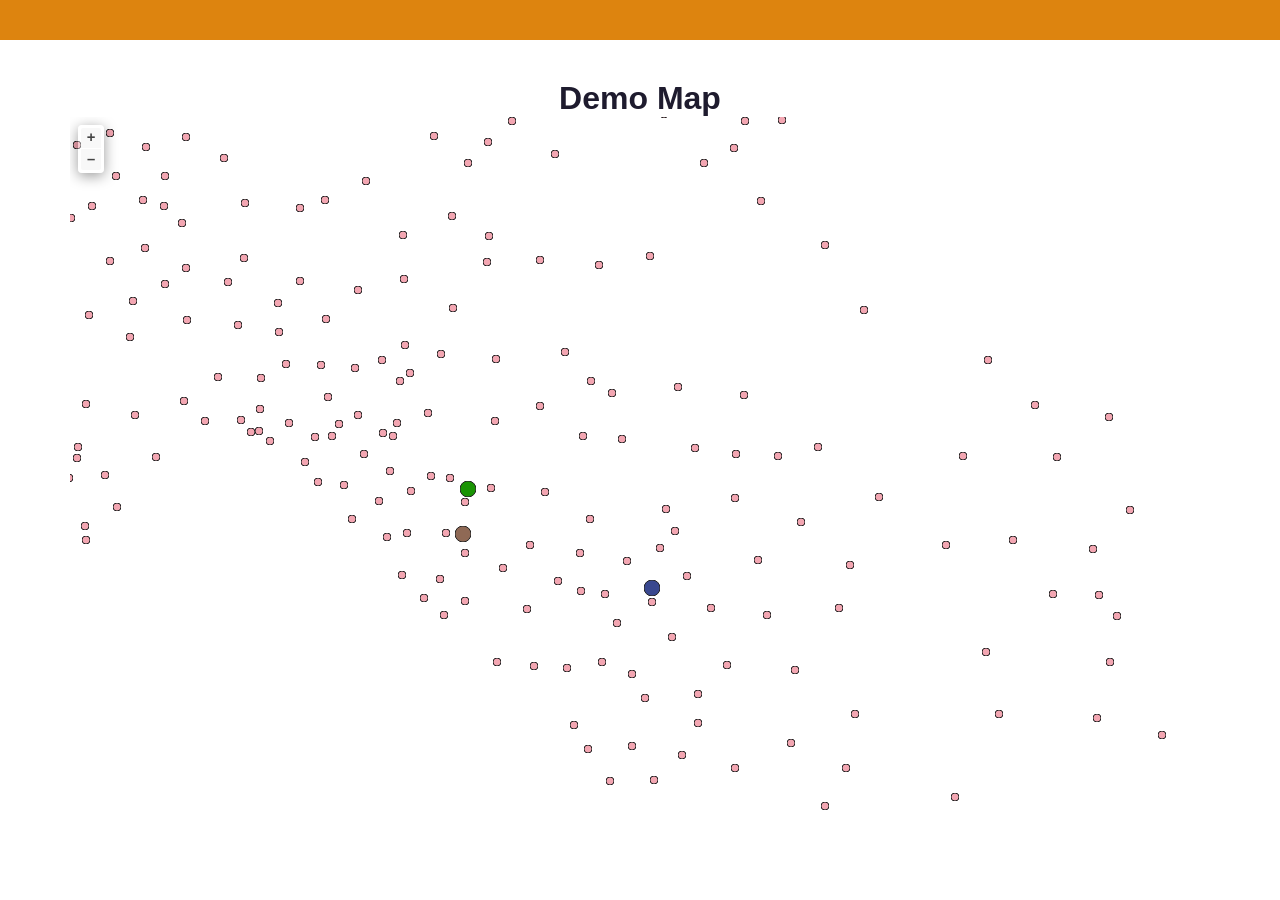
==== commit 386f5f83: "Fixing webpage deployment issue. Renamed "MapShowcase.html" to "index.html". Renamed original "index" ====
--- a/index.html
+++ b/index.html
@@ -1,65 +1,24 @@
-<!doctype html>
+<!DOCTYPE html>
 <html lang="en">
-    <head>
-        <meta charset="utf-8">
-        <meta http-equiv="X-UA-Compatible" content="IE=edge">
-        <meta name="viewport" content="initial-scale=1,user-scalable=no,maximum-scale=1,width=device-width">
-        <meta name="mobile-web-app-capable" content="yes">
-        <meta name="apple-mobile-web-app-capable" content="yes">
-        <link rel="stylesheet" href="./resources/ol.css">
-        <link rel="stylesheet" href="resources/fontawesome-all.min.css">
-        <link href="resources/photon-geocoder-autocomplete.min.css" rel="stylesheet">
-        <link rel="stylesheet" href="./resources/ol-layerswitcher.css">
-        <link rel="stylesheet" href="./resources/qgis2web.css">
-        <style>
-        html, body {
-            background-color: #ffffff;
-        }
-        .ol-control > * {
-            background-color: #f8f8f8!important;
-            color: #444444!important;
-            border-radius: 0px;
-        }
-        .ol-attribution a, .gcd-gl-input::placeholder, .search-layer-input-search::placeholder {
-            color: #444444!important;
-        }
-        .search-layer-input-search {
-            background-color: #f8f8f8!important;
-        }
-        .ol-control > *:focus, .ol-control >*:hover {
-            background-color: rgba(248, 248, 248, 0.7)!important;
-        } 
-        .ol-control {
-            background-color: rgba(255,255,255,.4) !important;
-            padding: 2px !important;
-        } 
-        </style>
+<head>
+  <meta charset="UTF-8">
+  <meta name="viewport" content="width=device-width, initial-scale=1">
+  <title>Demo Map</title>
+  <link rel="stylesheet" href="style.css">
+</head>
+<body>
+  <header class="navbar">
+   
+    </nav>
+  </header>
 
-        <style>
-        #map {
-            width: 1140px;
-            height: 761px;
-        }
-        </style>
-        <title></title>
-    </head>
-    <body>
-        <div id="map">
-            <div id="popup" class="ol-popup">
-                <a href="#" id="popup-closer" class="ol-popup-closer"></a>
-                <div id="popup-content"></div>
-            </div>
-        </div>
-        <script src="resources/qgis2web_expressions.js"></script>
-        <script src="./resources/functions.js"></script>
-        <script src="./resources/ol.js"></script>
-        <script src="./resources/ol-layerswitcher.js"></script>
-        <script src="resources/photon-geocoder-autocomplete.min.js"></script>
-        <script src="resources/olms.js"></script>
-        <script src="layers/DEMO11Marylandpgmc_county_overburdened_underserved_cleaned_1.js"></script><script src="layers/DEMO11CommunityStewardship_2.js"></script><script src="layers/DEMO11YouthPrograms_3.js"></script><script src="layers/DEMO11LandscapingTraining_4.js"></script>
-        <script src="styles/DEMO11Marylandpgmc_county_overburdened_underserved_cleaned_1_style.js"></script><script src="styles/DEMO11CommunityStewardship_2_style.js"></script><script src="styles/DEMO11YouthPrograms_3_style.js"></script><script src="styles/DEMO11LandscapingTraining_4_style.js"></script>
-        <script src="./layers/layers.js" type="text/javascript"></script> 
-        <script src="./resources/Autolinker.min.js"></script>
-        <script src="./resources/qgis2web.js"></script>
-    </body>
+  <main>
+    <h1>Demo Map</h1>
+
+    <iframe src="map.html" title="Project Map" width="100%" height="100%" style="border: none;"></iframe>
+  </main>
+
+</body>
+
 </html>
+
--- a/style.css
+++ b/style.css
@@ -0,0 +1,56 @@
+/* Reset */
+
+* {
+  margin: 0;
+  padding: 0;
+  box-sizing: border-box;
+}
+
+/* Whole page */
+body {
+  font-family: Arial, Helvetica, sans-serif;
+
+  background-color: white;
+
+  color: #1e1b2e;
+
+  
+}
+
+/* Navbar */
+
+/* Top bar */
+.navbar {
+  display: flex;
+  justify-content: space-between;
+  align-items: center;
+
+  padding: 20px 30px;
+
+  background-color: #dd840f;
+}
+
+
+/* Main Content */
+
+/* Page content area */
+main {
+  padding: 40px 20px;
+  height: 90vh;          
+  display: flex;
+  flex-direction: column;
+}
+
+h1 {
+  display: flex;
+  justify-content: center;
+}
+
+main iframe {
+  width: 1140px;
+  max-width: 100%;
+  height: 761px;
+  margin: 0 auto;
+  border: 0;
+  display: block;
+}
